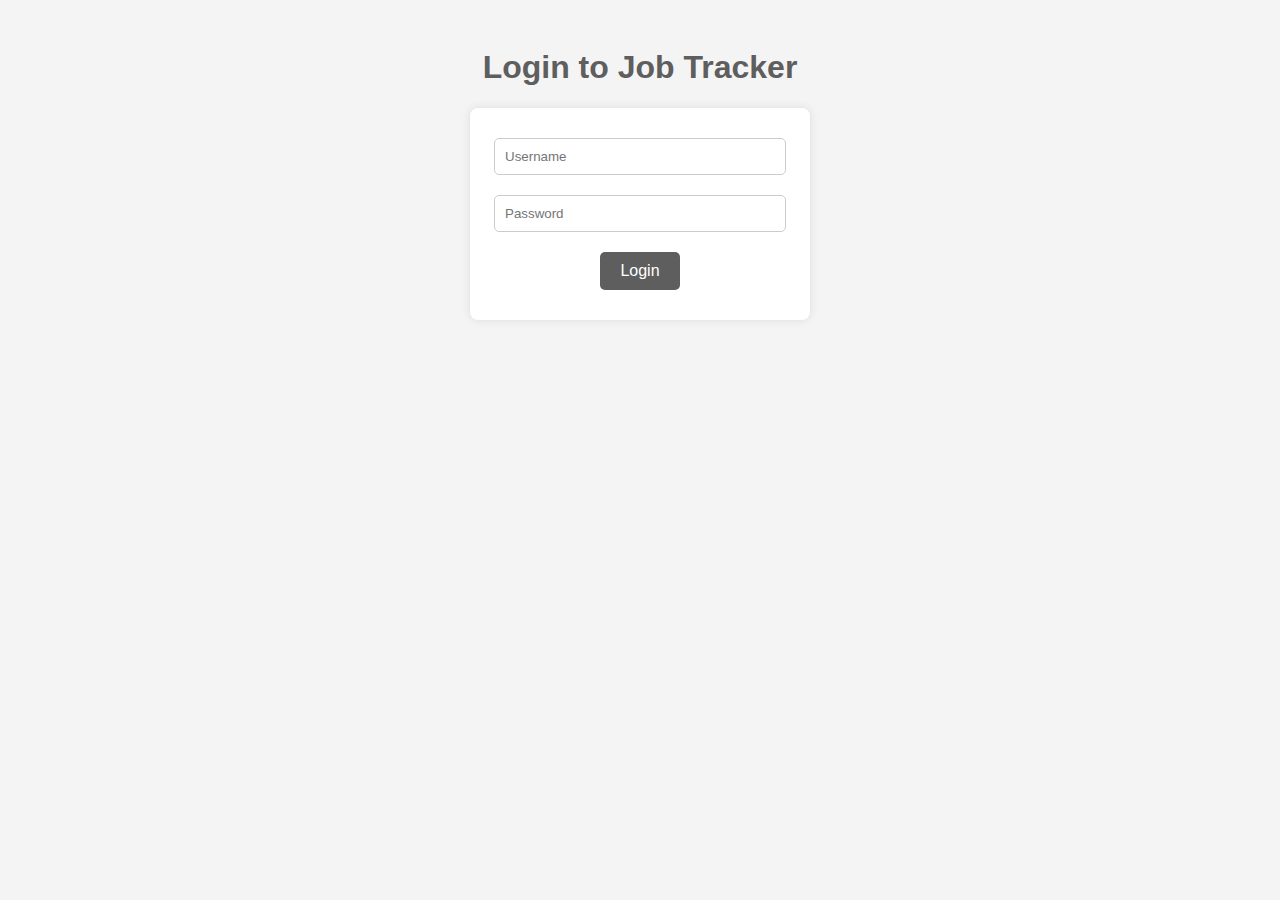
==== login.html @ a46d5688 "week 5" ====
<!DOCTYPE html>
<html lang="en">
<head>
    <meta charset="UTF-8">
    <meta name="viewport" content="width=device-width, initial-scale=1.0">
    <title>Login</title>
    <link rel="stylesheet" href="styles.css">
</head>
<body>
    <h1>Login to Job Tracker</h1>
    <form id="loginForm">
        <input type="text" id="username" placeholder="Username" required>
        <input type="password" id="password" placeholder="Password" required>
        <button type="submit">Login</button>
    </form>
    <script src="script.js"></script>
</body>
</html>
---- styles.css ----
body {
    font-family: Arial, sans-serif;
    text-align: center;
    padding: 20px;
    background-color: #f4f4f4;
    color: #333;
}


h1 {
    color: #5e5e5e;
}


button {
    background-color: #5e5e5e;
    color: white;
    border: none;
    padding: 10px 20px;
    margin: 10px;
    cursor: pointer;
    font-size: 16px;
    border-radius: 5px;
    transition: background 0.3s ease;
}

button:hover {
    background-color: #5e5e5e;
}

/* Forms */
form {
    background: white;
    padding: 20px;
    border-radius: 8px;
    box-shadow: 0px 0px 10px rgba(0, 0, 0, 0.1);
    width: 300px;
    margin: auto;
}

input {
    width: 90%;
    padding: 10px;
    margin: 10px 0;
    border: 1px solid #ccc;
    border-radius: 5px;
}

/* Job Listings */
.job-list {
    max-width: 600px;
    margin: auto;
    background: white;
    padding: 15px;
    border-radius: 8px;
    box-shadow: 0px 0px 10px rgba(0, 0, 0, 0.1);
}

.job-item {
    padding: 10px;
    border-bottom: 1px solid #ddd;
}

.job-item:last-child {
    border-bottom: none;
}


@media (max-width: 600px) {
    body {
        padding: 10px;
    }
    form, .job-list {
        width: 90%;
    }
}
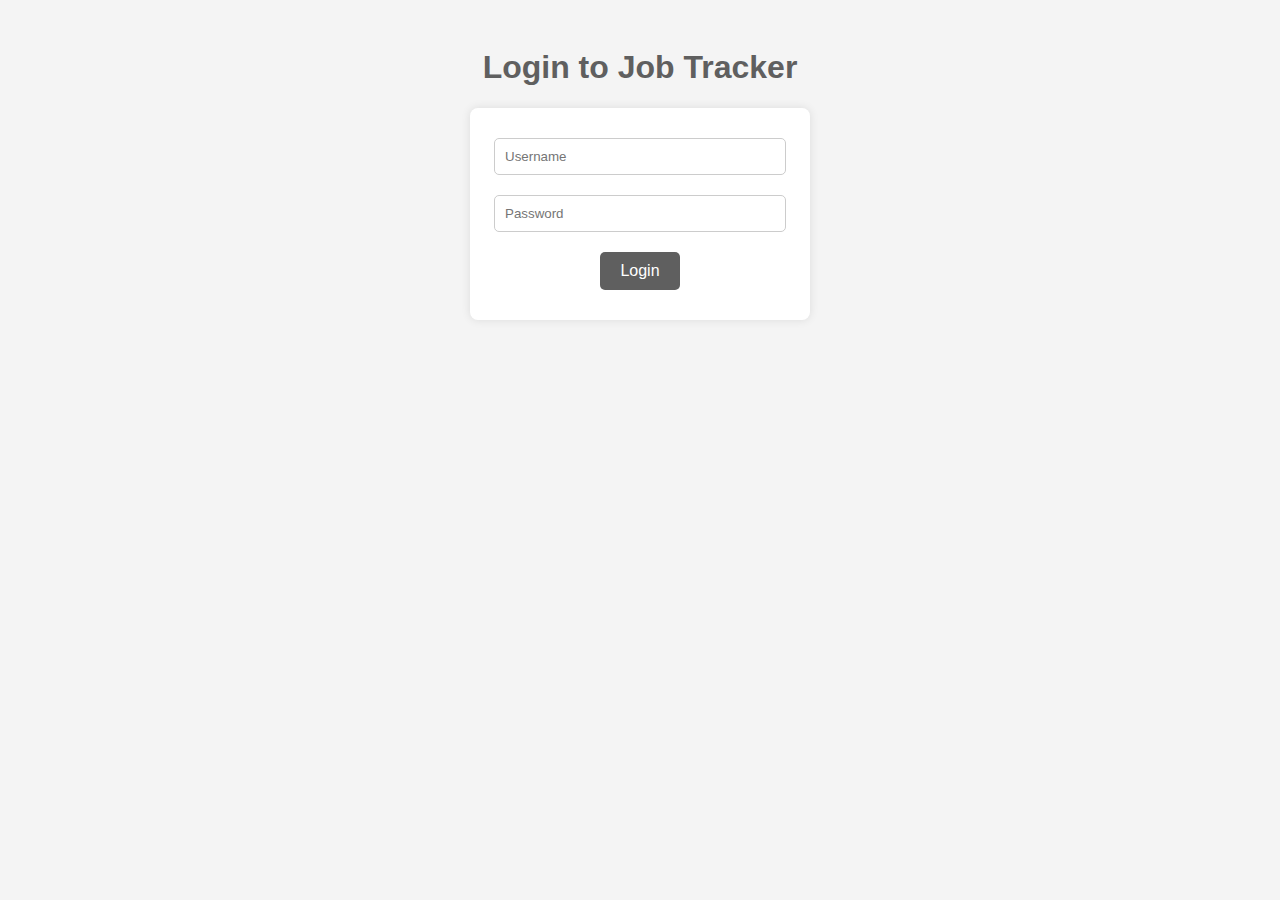
==== commit 6c07fdfd: "final updates" ====
--- a/login.html
+++ b/login.html
@@ -3,16 +3,23 @@
 <head>
     <meta charset="UTF-8">
     <meta name="viewport" content="width=device-width, initial-scale=1.0">
+    <meta name="description" content="Login to Job Tracker to manage your job applications.">
     <title>Login</title>
     <link rel="stylesheet" href="styles.css">
 </head>
 <body>
-    <h1>Login to Job Tracker</h1>
-    <form id="loginForm">
-        <input type="text" id="username" placeholder="Username" required>
-        <input type="password" id="password" placeholder="Password" required>
-        <button type="submit">Login</button>
-    </form>
+    <header>
+        <h1>Login to Job Tracker</h1>
+    </header>
+    
+    <main>
+        <form id="loginForm">
+            <input type="text" id="username" placeholder="Username" required aria-label="Enter Username">
+            <input type="password" id="password" placeholder="Password" required aria-label="Enter Password">
+            <button type="submit">Login</button>
+        </form>
+    </main>
+    
     <script src="script.js"></script>
 </body>
 </html>
--- a/styles.css
+++ b/styles.css
@@ -7,14 +7,12 @@
     color: #333;
 }
 
-
 h1 {
-    color: #5e5e5e;
+    color: #5f5f5f;
 }
 
-
 button {
-    background-color: #5e5e5e;
+    background-color: #5f5f5f;
     color: white;
     border: none;
     padding: 10px 20px;
@@ -22,14 +20,14 @@
     cursor: pointer;
     font-size: 16px;
     border-radius: 5px;
-    transition: background 0.3s ease;
+    transition: all 0.3s ease;
 }
 
 button:hover {
-    background-color: #5e5e5e;
+    background-color: #5f5f5f;
+    transform: scale(1.05);
 }
 
-/* Forms */
 form {
     background: white;
     padding: 20px;
@@ -47,7 +45,7 @@
     border-radius: 5px;
 }
 
-/* Job Listings */
+/* job listingg */
 .job-list {
     max-width: 600px;
     margin: auto;
@@ -66,12 +64,11 @@
     border-bottom: none;
 }
 
-
 @media (max-width: 600px) {
     body {
         padding: 10px;
     }
-    form, .job-list {
+    form {
         width: 90%;
     }
 }
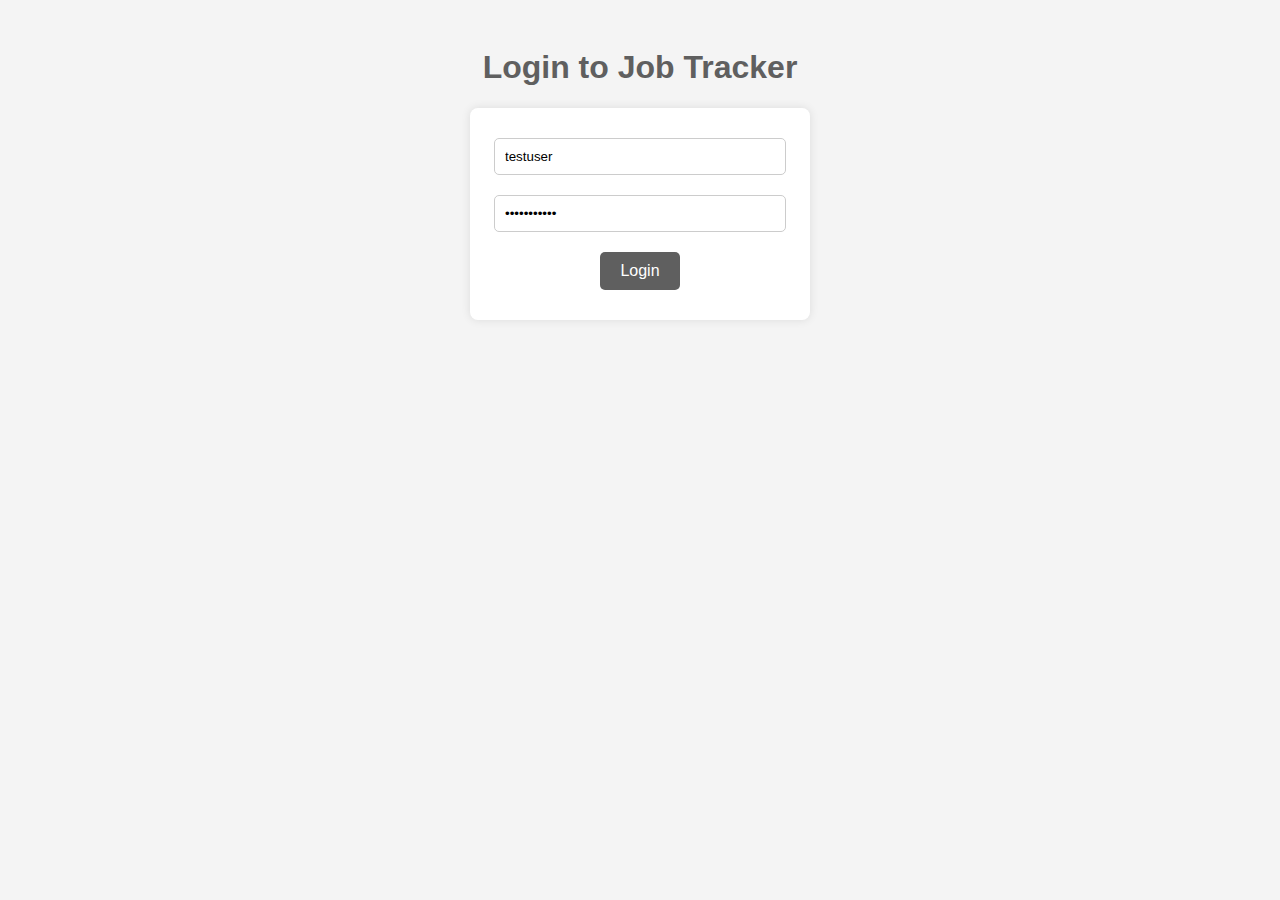
==== commit 4abec3c5: "details and welcome page" ====
--- a/login.html
+++ b/login.html
@@ -4,7 +4,8 @@
     <meta charset="UTF-8">
     <meta name="viewport" content="width=device-width, initial-scale=1.0">
     <meta name="description" content="Login to Job Tracker to manage your job applications.">
-    <title>Login</title>
+    <meta name="author" content="Angela Chacon">
+    <title>Login - Job Tracker</title>
     <link rel="stylesheet" href="styles.css">
 </head>
 <body>
@@ -14,8 +15,8 @@
     
     <main>
         <form id="loginForm">
-            <input type="text" id="username" placeholder="Username" required aria-label="Enter Username">
-            <input type="password" id="password" placeholder="Password" required aria-label="Enter Password">
+            <input type="text" id="username" placeholder="Username" required value="testuser" aria-label="Enter Username">
+            <input type="password" id="password" placeholder="Password" required value="password123" aria-label="Enter Password">
             <button type="submit">Login</button>
         </form>
     </main>
--- a/styles.css
+++ b/styles.css
@@ -63,6 +63,26 @@
 .job-item:last-child {
     border-bottom: none;
 }
+/* Welcome Page Styling */
+#welcome-container {
+    background: white;
+    padding: 40px;
+    border-radius: 10px;
+    box-shadow: 0px 0px 15px rgba(0, 0, 0, 0.15);
+    max-width: 400px;
+    margin: auto;
+    margin-top: 50px;
+}
+
+#welcome-container h1 {
+    font-size: 24px;
+    margin-bottom: 10px;
+}
+
+#welcome-container p {
+    font-size: 18px;
+    margin-bottom: 20px;
+}
 
 @media (max-width: 600px) {
     body {
